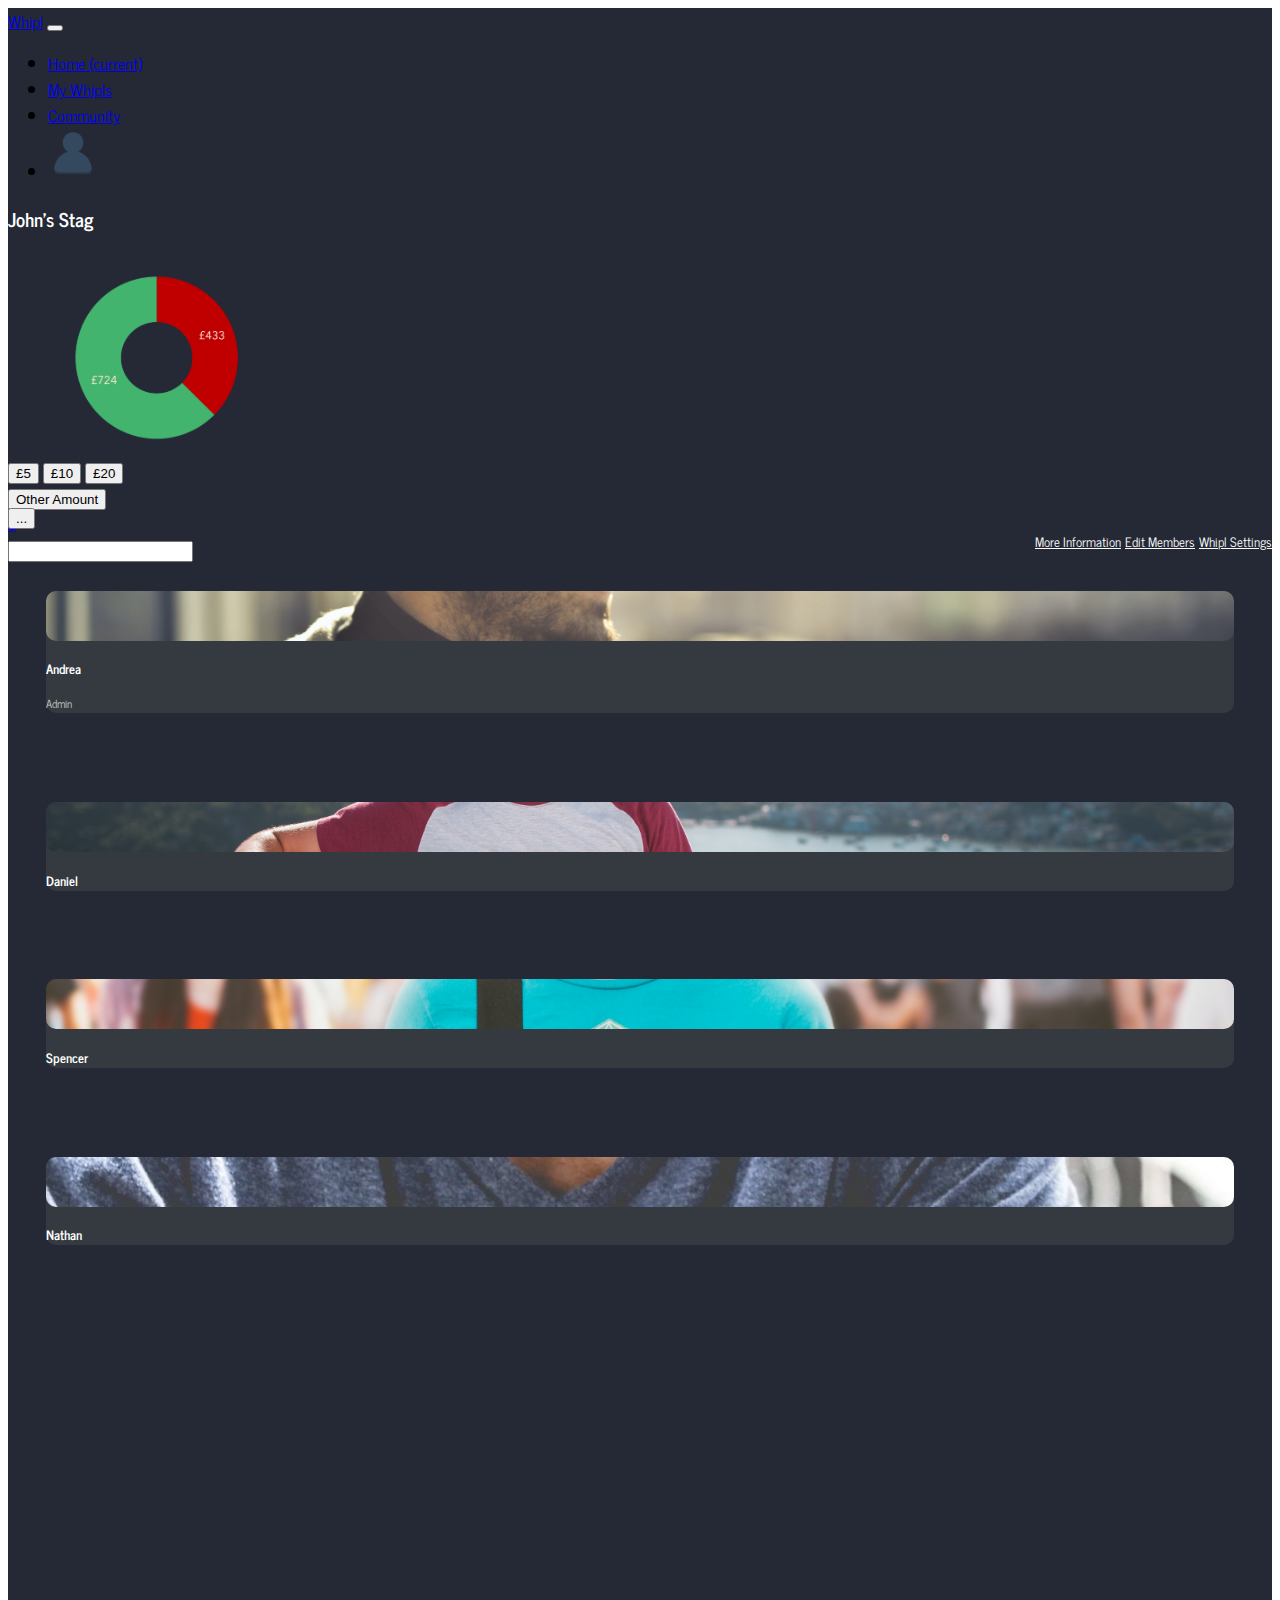
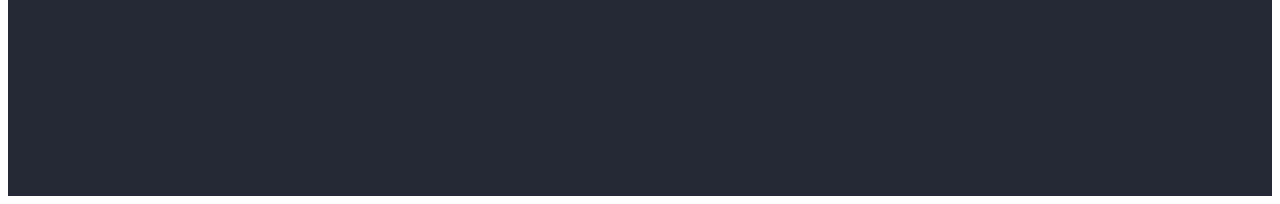
==== home.html @ 056d58ee "h" ====
<!doctype html>
<html lang="en">
  <head>
    <!-- Required meta tags -->
    <meta charset="utf-8">
    <meta name="viewport" content="width=device-width, initial-scale=1, shrink-to-fit=no">

    <!-- Bootstrap CSS -->
    <link rel="stylesheet" href="https://stackpath.bootstrapcdn.com/bootstrap/4.1.3/css/bootstrap.min.css" integrity="sha384-MCw98/SFnGE8fJT3GXwEOngsV7Zt27NXFoaoApmYm81iuXoPkFOJwJ8ERdknLPMO" crossorigin="anonymous">

    <link rel="stylesheet" type="text/css" href="customStyles.css">

    <title>Whipl</title>
  </head>
  <body>
    <div class="container-fluid mainBackground">
        <nav class="navbar navbar-expand-lg navbar-dark mb-5" style="background-color: #242935;">
            <a class="navbar-brand mr-auto ml-auto" href="#">Whipl</a>
            <button class="navbar-toggler bor" type="button" data-toggle="collapse" data-target="#navbarNav" aria-controls="navbarNav" aria-expanded="false" aria-label="Toggle navigation">
              <span class="navbar-toggler-icon"></span>
            </button>
            <div class="collapse navbar-collapse" id="navbarNav">
              <ul class="navbar-nav">
                <li class="nav-item active">
                  <a class="nav-link" href="#">Home <span class="sr-only">(current)</span></a>
                </li>
                <li class="nav-item">
                  <a class="nav-link" href="#">My Whipls</a>
                </li>
                <li class="nav-item">
                  <a class="nav-link" href="#">Community</a>
                </li>
                <li class="nav-item">
                    <a class="nav-link" href="#"><img src="iconfinder_user-alt_285645.png" height="50" /> </a>
                  </li>
              </ul>
            </div>
          </nav>
          <div class="row scaffold m-auto">
            <div class="col-10 scaffold mainDisplay">
              <div class="row justify-content-center m-auto scaffold">
                <h3 class="text-center">John's Stag</h3>
              </div>
              <div class="row justify-content-center m-auto scaffold">
                <img class="scaffold" src="Picture 1.png" height="200px" />
              </div>
              <div class="row justify-content-center m-auto scaffold">
                <div class="btn-group" role="group" aria-label="Button group with nested dropdown">
                  <button type="button" class="btn btn-dark">£5</button>
                  <button type="button" class="btn btn-dark">£10</button>
                  <button type="button" class="btn btn-dark">£20</button>
                
                  <div class="btn-group" role="group">
                    <button id="btnGroupDrop1" type="button" class="btn btn-dark dropdown-toggle" data-toggle="dropdown" aria-haspopup="true" aria-expanded="false">
                      Other Amount
                    </button>
                    <div class="dropdown-menu" aria-labelledby="btnGroupDrop1">
                      <a class="dropdown-item" href="#">
                        <div class="input-group mb-3">
                          <div class="input-group-prepend">
                            <span class="input-group-text">£</span>
                          </div>
                          <input type="text" class="form-control" aria-label="Amount (to the nearest dollar)">
                          
                        </div>
                      </a>
                    </div>
                  </div>
                </div>
              </div>
            </div>
            <div class="col-2 scaffold">
              <div class="dropdown">
                <button class="btn btn-dark whipMoreInfoButton" type="button" id="dropdownMenuButton" data-toggle="dropdown" aria-haspopup="true" aria-expanded="false">
                  ...
                </button>
                <div class="dropdown-menu dropdown-menu-right whipMoreInfo" aria-labelledby="dropdownMenuButton">
                  <a class="dropdown-item whipMoreInfo" href="#">More Information</a>
                  <a class="dropdown-item whipMoreInfo" href="#">Edit Members</a>
                  <a class="dropdown-item whipMoreInfo" href="#">Whipl Settings</a>
                </div>
              </div>
            </div>
          </div>
          <div class="row scaffold">
            <div class="col-3 memberCard scaffold">
            <div class="card text-center cardBackground">
              <img class="card-img-top memberCardPhoto" src="pexels-andrea-piacquadio-837306.jpg" alt="Card image cap">
              <div class="card-body memberInfo">
                <p class="card-title mb-0"><strong>Andrea</strong></p>
                <p class="card-text"><small>Admin</small></p>
              </div>
            </div>
            </div>
            <div class="col-3 memberCard scaffold">
              <div class="card text-center cardBackground">
                <img class="card-img-top memberCardPhoto" src="pexels-daniel-xavier-1121796.jpg" alt="Card image cap">
                <div class="card-body memberInfo">
                  <p class="card-title"><strong>Daniel</strong></p>
                </div>
              </div>
              </div>
              <div class="col-3 memberCard scaffold">
                <div class="card text-center cardBackground">
                  <img class="card-img-top memberCardPhoto" src="pexels-spencer-selover-567459.jpg" alt="Card image cap">
                  <div class="card-body memberInfo">
                    <p class="card-title"><strong>Spencer</strong></p>
                  </div>
                </div>
                </div>
                <div class="col-3 memberCard scaffold">
                  <div class="card text-center cardBackground">
                    <img class="card-img-top memberCardPhoto" src="pexels-nappy-936119.jpg" alt="Card image cap">
                    <div class="card-body memberInfo">
                      <p class="card-title"><strong>Nathan</strong></p>
                    </div>
                  </div>
                  </div>
          </div>
          <div class="row scaffold">
            
          </div>
          <div class="row scaffold activityArea">

          </div>
         

   <!-- <div class="row m-auto justify-content-center scaffold">
      <h3 class="text-center">John's Stag</h3>
    </div>
    <div class="row m-auto justify-content-center scaffold">
      <div class="mainDisplay"></div>
    </div> -->
    </div>

    <!-- Optional JavaScript -->
    <!-- jQuery first, then Popper.js, then Bootstrap JS -->
    <script src="https://code.jquery.com/jquery-3.3.1.slim.min.js" integrity="sha384-q8i/X+965DzO0rT7abK41JStQIAqVgRVzpbzo5smXKp4YfRvH+8abtTE1Pi6jizo" crossorigin="anonymous"></script>
    <script src="https://cdnjs.cloudflare.com/ajax/libs/popper.js/1.14.3/umd/popper.min.js" integrity="sha384-ZMP7rVo3mIykV+2+9J3UJ46jBk0WLaUAdn689aCwoqbBJiSnjAK/l8WvCWPIPm49" crossorigin="anonymous"></script>
    <script src="https://stackpath.bootstrapcdn.com/bootstrap/4.1.3/js/bootstrap.min.js" integrity="sha384-ChfqqxuZUCnJSK3+MXmPNIyE6ZbWh2IMqE241rYiqJxyMiZ6OW/JmZQ5stwEULTy" crossorigin="anonymous"></script>
  </body>
</html>
---- customStyles.css ----
@import url('https://fonts.googleapis.com/css2?family=News+Cycle&display=swap');

body {
    font-family:'News Cycle', sans-serif;
}

.mainDisplay {
    height: 300px;
}

.scaffold {
   /*border: solid pink; */
    color: white;
}

.mainBackground {
    background-color: rgb(36, 41, 53);
}

.memberInfo {
    padding: 0px 0px;
    margin: 0px 0px;
}


.memberCard {
    padding: 3% 3%;
    margin: 0px 0px;
    font-size: 0.8em
}

.memberCard small {
    color: rgb(201, 201, 201)
}

.cardBackground {
   /* background-color: rgb(17, 141, 125) ; */
   background-color: #343a40;
    border-radius: 10px;
    height: 100%
}

.whipMoreInfo {
    padding: 0px 0px;
    margin: 0px 0px;
    font-size: 0.9em;
    text-align: end;
    background: transparent;
    border: none;
    color: white
}

.whipMoreInfoButton {
    text-align: center;
}

.memberCardPhoto {
    height: 50px;
    width: 100%;
    object-fit: cover;
    border-radius: 10px;
}

.seeMoreMembers {
    background-color: none;
}

.activityArea {
    height: 500px;
}
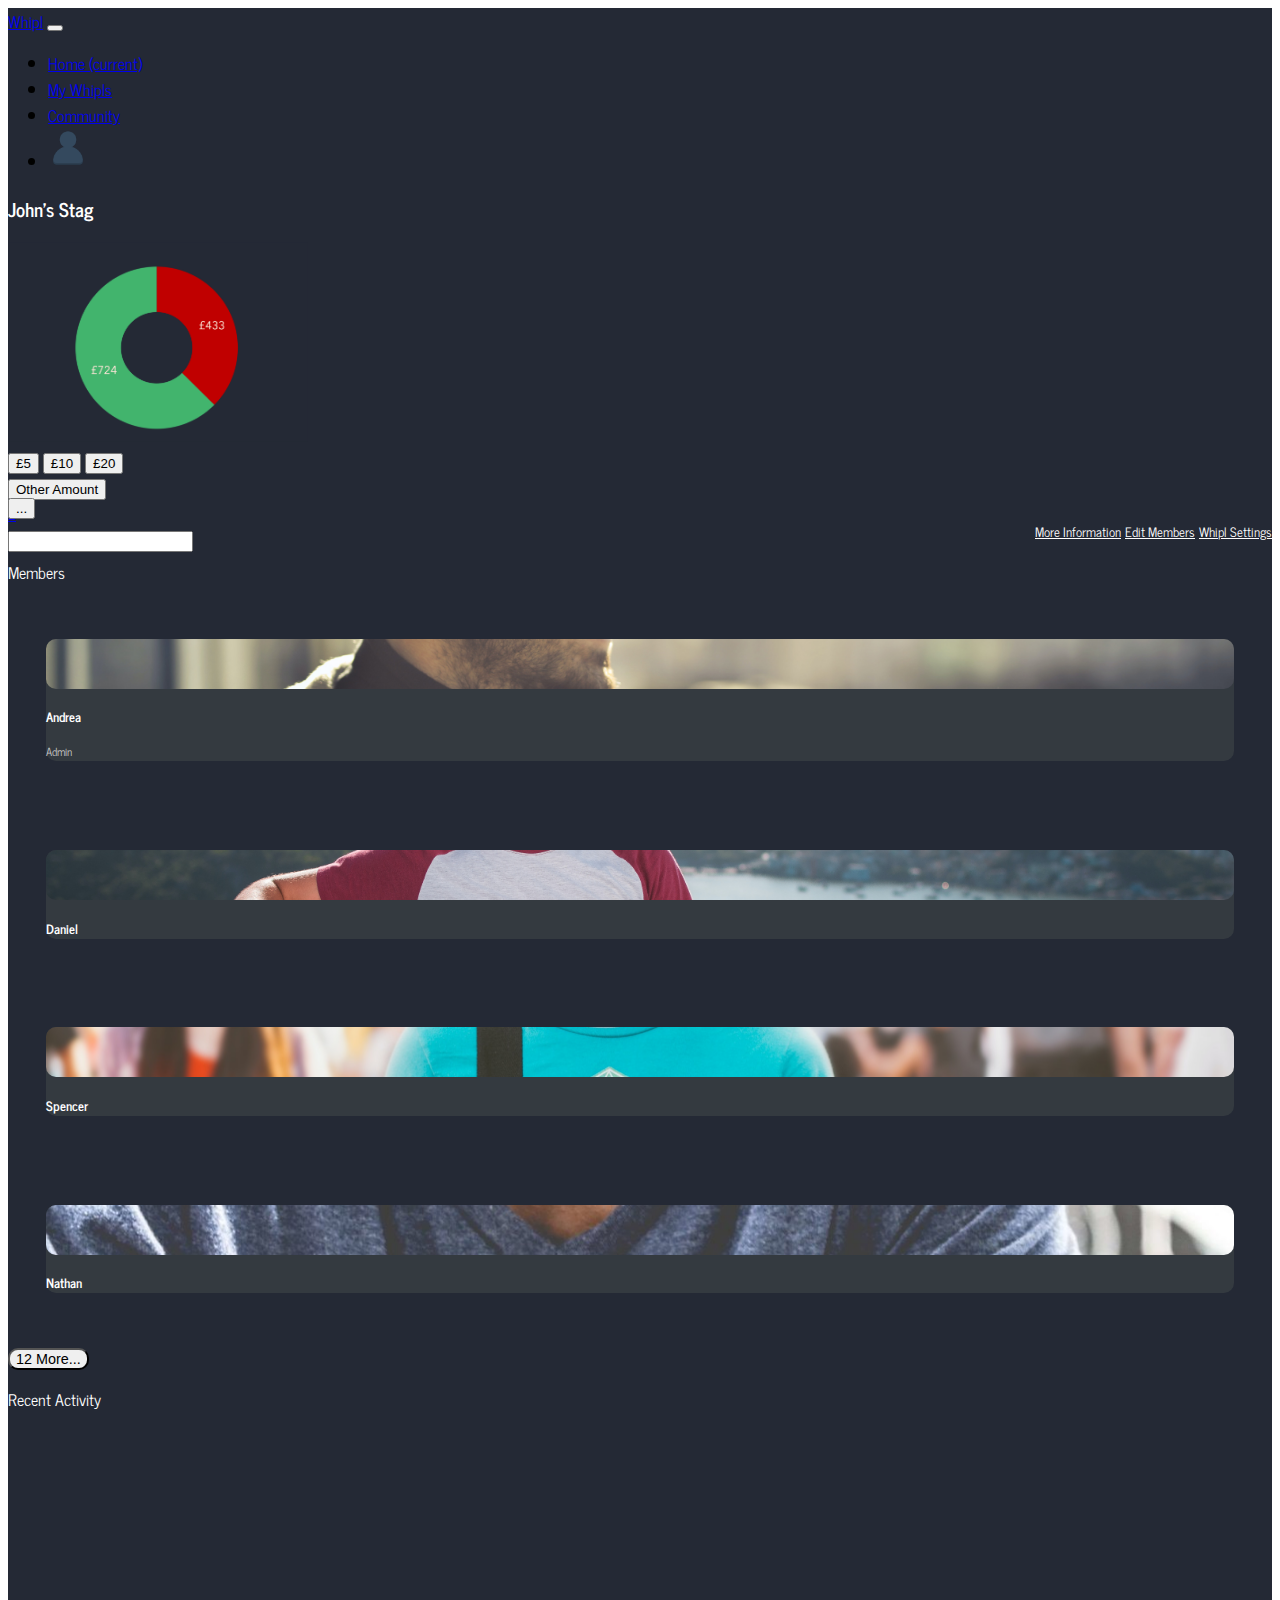
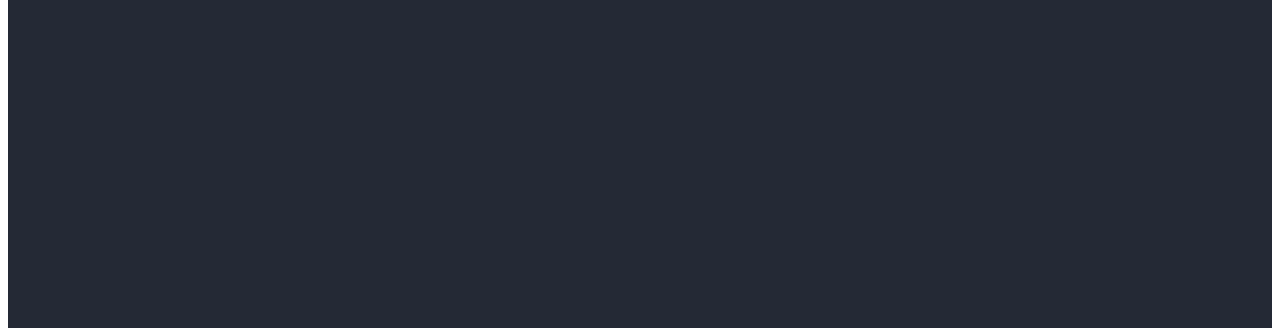
==== commit f8875e44: "ore members, recent activity heading" ====
--- a/home.html
+++ b/home.html
@@ -31,7 +31,7 @@
                   <a class="nav-link" href="#">Community</a>
                 </li>
                 <li class="nav-item">
-                    <a class="nav-link" href="#"><img src="iconfinder_user-alt_285645.png" height="50" /> </a>
+                    <a class="nav-link" href="#"><img src="iconfinder_user-alt_285645.png" height="40" /> </a>
                   </li>
               </ul>
             </div>
@@ -82,6 +82,9 @@
               </div>
             </div>
           </div>
+          <div class="row scaffold justify-content-center border-top">
+            <p>Members</p>
+          </div>
           <div class="row scaffold">
             <div class="col-3 memberCard scaffold">
             <div class="card text-center cardBackground">
@@ -117,12 +120,16 @@
                   </div>
                   </div>
           </div>
-          <div class="row scaffold">
-            
+          <div class="row scaffold justify-content-center">
+            <button type="button" class="btn btn-dark seeMoreMembers">12 More...</button>
+          </div>
+          <div class="row scaffold justify-content-center border-top my-3">
+            <p>Recent Activity</p>
           </div>
           <div class="row scaffold activityArea">
 
           </div>
+          
          
 
    <!-- <div class="row m-auto justify-content-center scaffold">
--- a/customStyles.css
+++ b/customStyles.css
@@ -62,7 +62,8 @@
 }
 
 .seeMoreMembers {
-    background-color: none;
+    border-radius: 10px;
+    font-size: 0.9em;
 }
 
 .activityArea {
